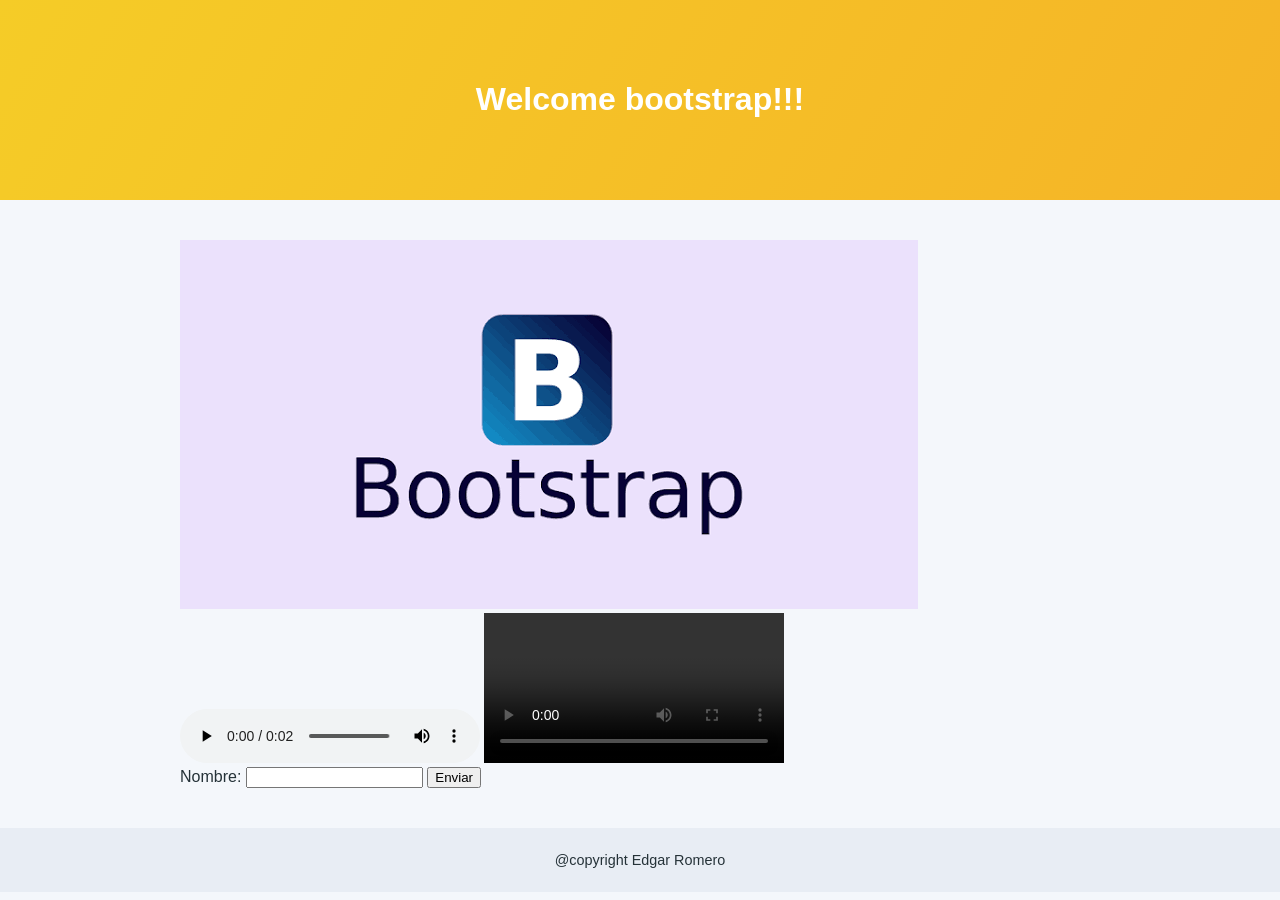
==== Modulo_4/index.html @ b1c97764 "web" ====
<!DOCTYPE html>
<html lan="en">
<head>
   <meta charset="UTF-8">
   <meta name="viewport" content="width=device-width, initial-scale=1">
   <title>Bootstrap</title>
   <link rel="stylesheet" href="styles.css" type="text/css">
</head>
<body>
   <header>
         <h1>Welcome bootstrap!!!</h1>
   </header>
   <main>
      <img src="1-bootstrap.png">
      <audio controls>
         <source src="audio1.mp3" type="audio/mp3">
      </audio>
      <video controls>
      </video>
      <form action="registrar.php" method="post">
         <label for="nombre">Nombre:</label>
	 <input type="text" id="nombre" name="nombre">
	 <input type="submit" value="Enviar">
      </form>
   </main>
   <footer>@copyright Edgar Romero</footer>
   <script src="code.js"></script>
</body>
</html>
---- Modulo_4/styles.css ----
*{
 box-sizing: border-box;
}

body {
 font-family: "Segoe UI", Roboto, sans-serif;
 margin: 0;
 background: #f4f7fb;
 color: #253238
}

header {
 background: linear-gradient(120deg, #F5CC27, #F5B427);
 color: #fff;
 padding: 60px 20px;
 text-align: center;
}

nav a {
  color:#7dd3fc;
  margin-right:16px;
  text-decoration:none;
}

main {
 max-width: 960px;
 margin: 0 auto;
 padding: 40px 20px;
}

footer {
 padding: 24px;
 text-align: center;
 background: #e8edf4;
 font-size: 0.9rem;
}
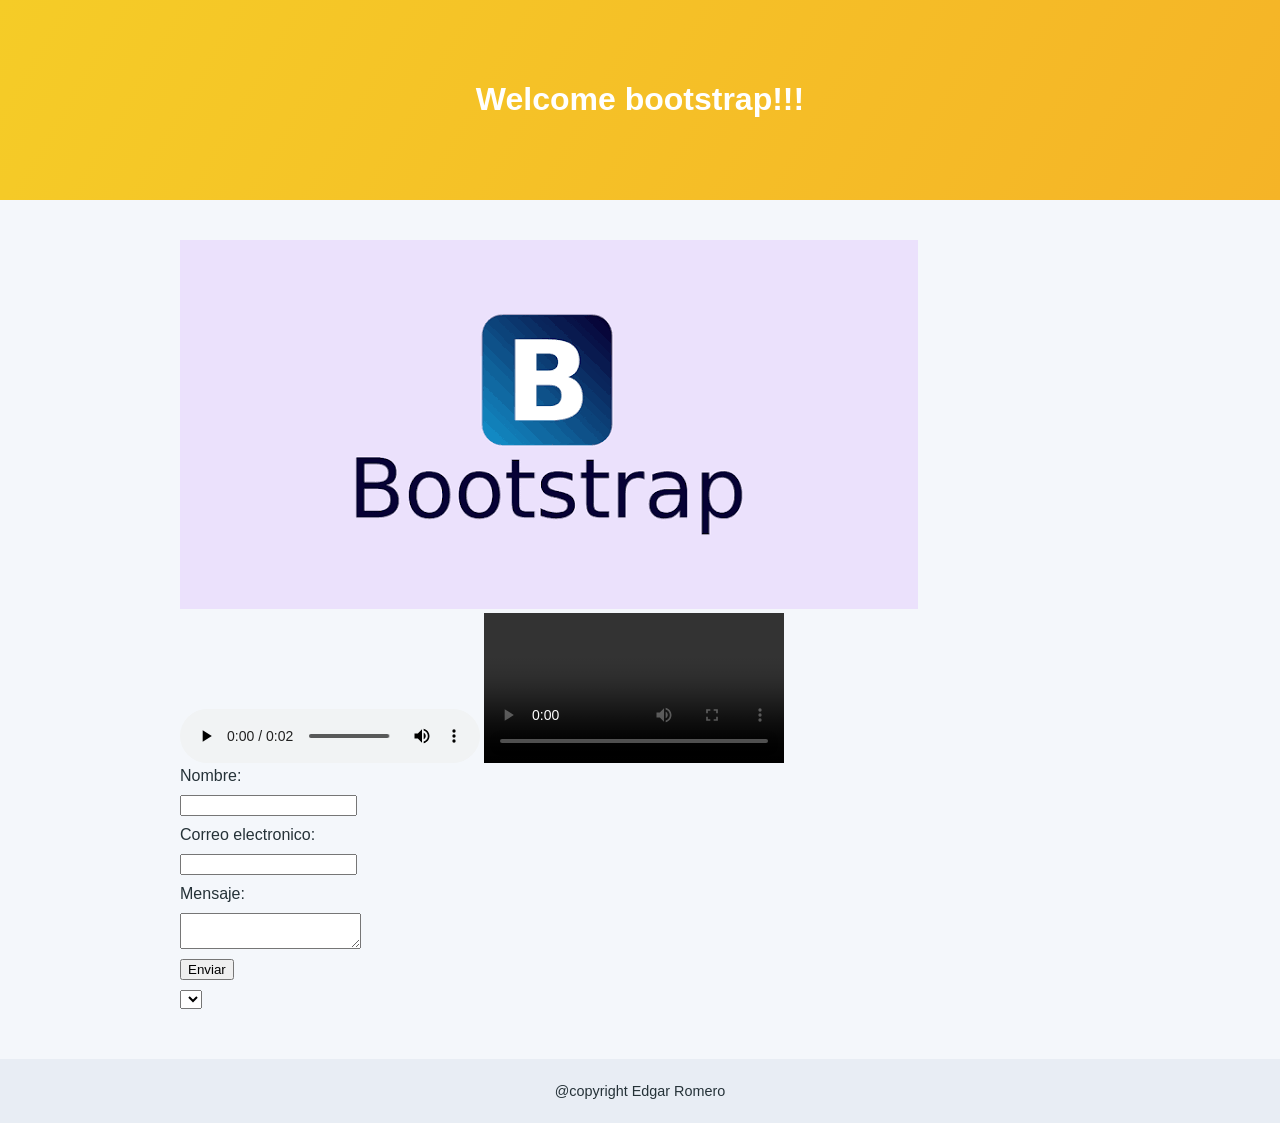
==== commit c4ce64b4: "imagenes" ====
--- a/Modulo_4/index.html
+++ b/Modulo_4/index.html
@@ -18,9 +18,14 @@
       <video controls>
       </video>
       <form action="registrar.php" method="post">
-         <label for="nombre">Nombre:</label>
-	 <input type="text" id="nombre" name="nombre">
+         <label>Nombre:</label>
+	 <input type="text" id="nombre">
+	 <label>Correo electronico:</label>
+	 <input type="text" id="correo">
+	 <label>Mensaje:</label>
+	 <textarea id="mensaje"></textarea>
 	 <input type="submit" value="Enviar">
+	 <select></select>
       </form>
    </main>
    <footer>@copyright Edgar Romero</footer>
--- a/Modulo_4/styles.css
+++ b/Modulo_4/styles.css
@@ -16,16 +16,15 @@
  text-align: center;
 }
 
-nav a {
-  color:#7dd3fc;
-  margin-right:16px;
-  text-decoration:none;
-}
-
 main {
  max-width: 960px;
  margin: 0 auto;
  padding: 40px 20px;
+}
+
+form * {
+  display: block;
+  margin-bottom: 10px;
 }
 
 footer {
